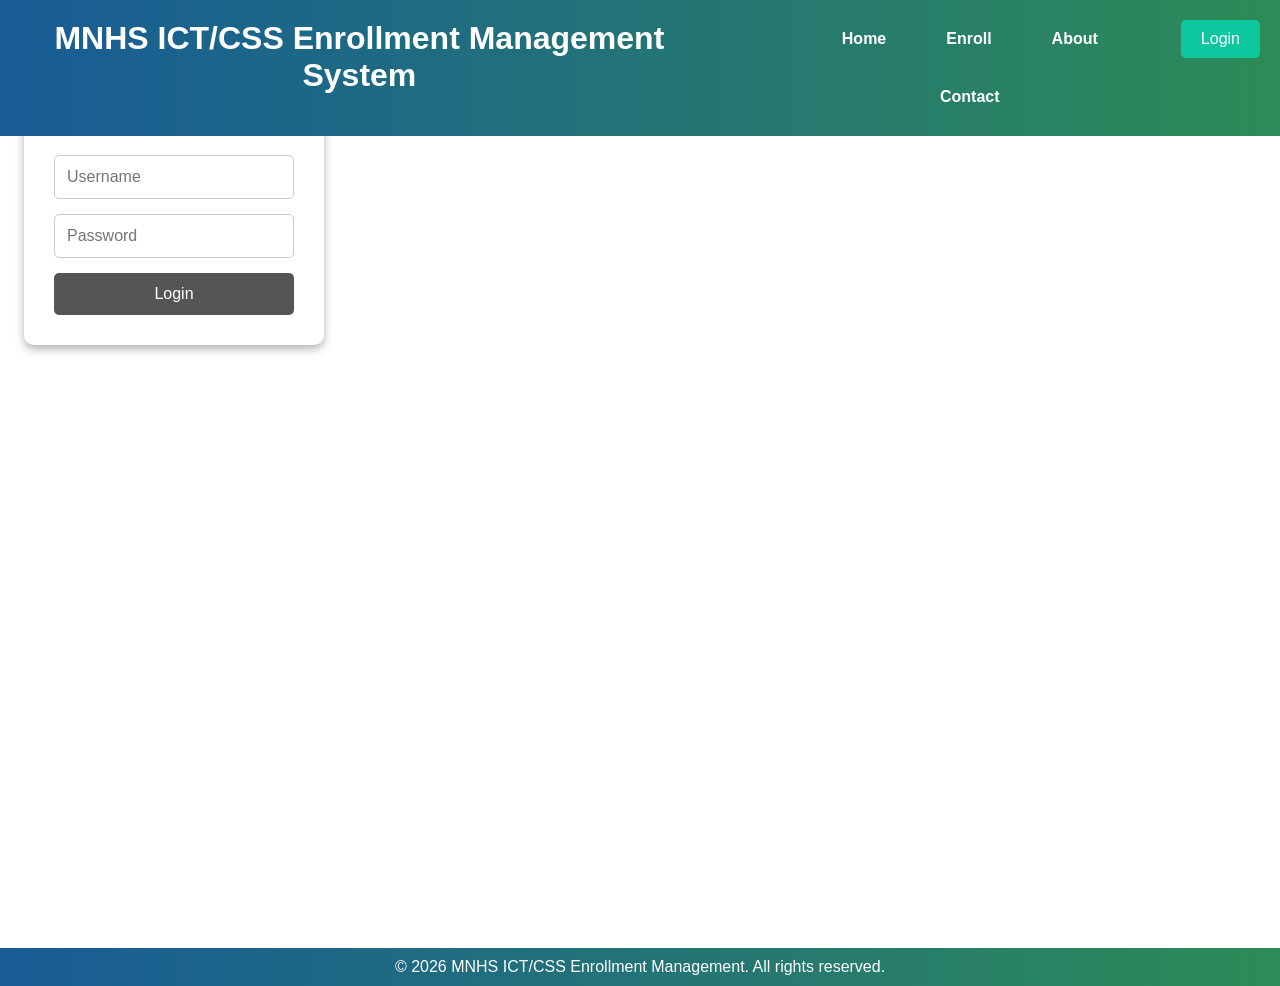
==== login.html @ e7412767 "login update" ====
<!DOCTYPE html>
<html lang="en">
<head>
    <meta charset="UTF-8">
    <meta name="viewport" content="width=device-width, initial-scale=1.0">
    <title>MNHS ICT/CSS Enrollment Management</title>
    <link rel="stylesheet" href="login.css">
</head>
<body>
    <header>
        <h1>MNHS ICT/CSS Enrollment Management System</h1>
        <nav>
            <ul>
                <li><a href="index.html">Home</a></li>
                <li><a href="enroll.html">Enroll</a></li>
                <li><a href="about.html">About</a></li>
                <li><a href="contact.html">Contact</a></li>
            </ul>
        </nav>
        <span><a href="login.html">
    <button type="button">Login</button>
</a></span>
    </header>
    <main>
       <div class="login-box">

        <h2>Login</h2>

        <input type="text" placeholder="Username">

        <input type="password" placeholder="Password">

        <button onclick="window.location.href='dashboard.html'">
            Login
        </button>

    </div>
    </main>
    <footer>
        <p>&copy; 2026 MNHS ICT/CSS Enrollment Management. All rights reserved.</p>
    </footer>
</body>
</html>
---- login.css ----
*{
    margin: 0;
    box-sizing: border-box;
}
body{
    font-family: Arial, Helvetica, sans-serif;
    background-color:#ffff;

}
header{
    background:linear-gradient(to right, #175c96, #2E8B57);
    color: #fff;
    padding: 20px;
    text-align: center;
    display: flex;
    justify-content: center;
    gap: 20px;
    position: fixed;
    top: 0;
    width: 100%;
    z-index: 1000;
}
nav{
    margin-left: 20px;
    align-items: center;
}
nav ul{
    list-style-type: none;
    display: flex;
    justify-content: center;
    flex-wrap: wrap;
    flex-direction: row;
    gap: 20px;
    
}
nav ul li {
    justify-content: center;
    display: flex;
}
nav ul li a{
    color: #fff;
    text-decoration: none;
    padding: 10px 20px;
    border-radius: 5px;
    transition: background-color 0.3s ease;
    font-weight: bold;
    
    
}
header nav ul li a:hover{
    background-color: #07b9d1;
    transform:translate(0, -5px);
}
header button{
    background-color: #0fc79f;
    color: white;
    border: none;
    padding: 10px 20px;
    border-radius: 5px;
    cursor: pointer;
    transition: background-color 0.3s ease;
}
header button:hover{
    background-color: #0da88a;
    transition: background-color 0.3s ease;
    transform: scale(1.05);
}
main{
    padding: 1.5rem;
    height: 100vh;
    margin-top: 3rem;
}
.login-box {
            background-color: white;
            width: 300px;
            padding: 30px;
            border-radius: 10px;
            box-shadow: 0 4px 10px rgba(0, 0, 0, 0.3);
        }

        h2 {
            text-align: center;
            margin-bottom: 25px;
        }

        input {
            width: 100%;
            padding: 12px;
            margin-bottom: 15px;
            box-sizing: border-box;
            border: 1px solid #ccc;
            border-radius: 5px;
            font-size: 16px;
        }

        button {
            width: 100%;
            padding: 12px;
            background-color: #555;
            color: white;
            border: none;
            border-radius: 5px;
            font-size: 16px;
            cursor: pointer;
        }

        button:hover {
            background-color: #333;
        }

footer{
    background:linear-gradient(to right, #175c96, #2E8B57);
    color: #fff;
    text-align: center;
    padding: 10px;
}
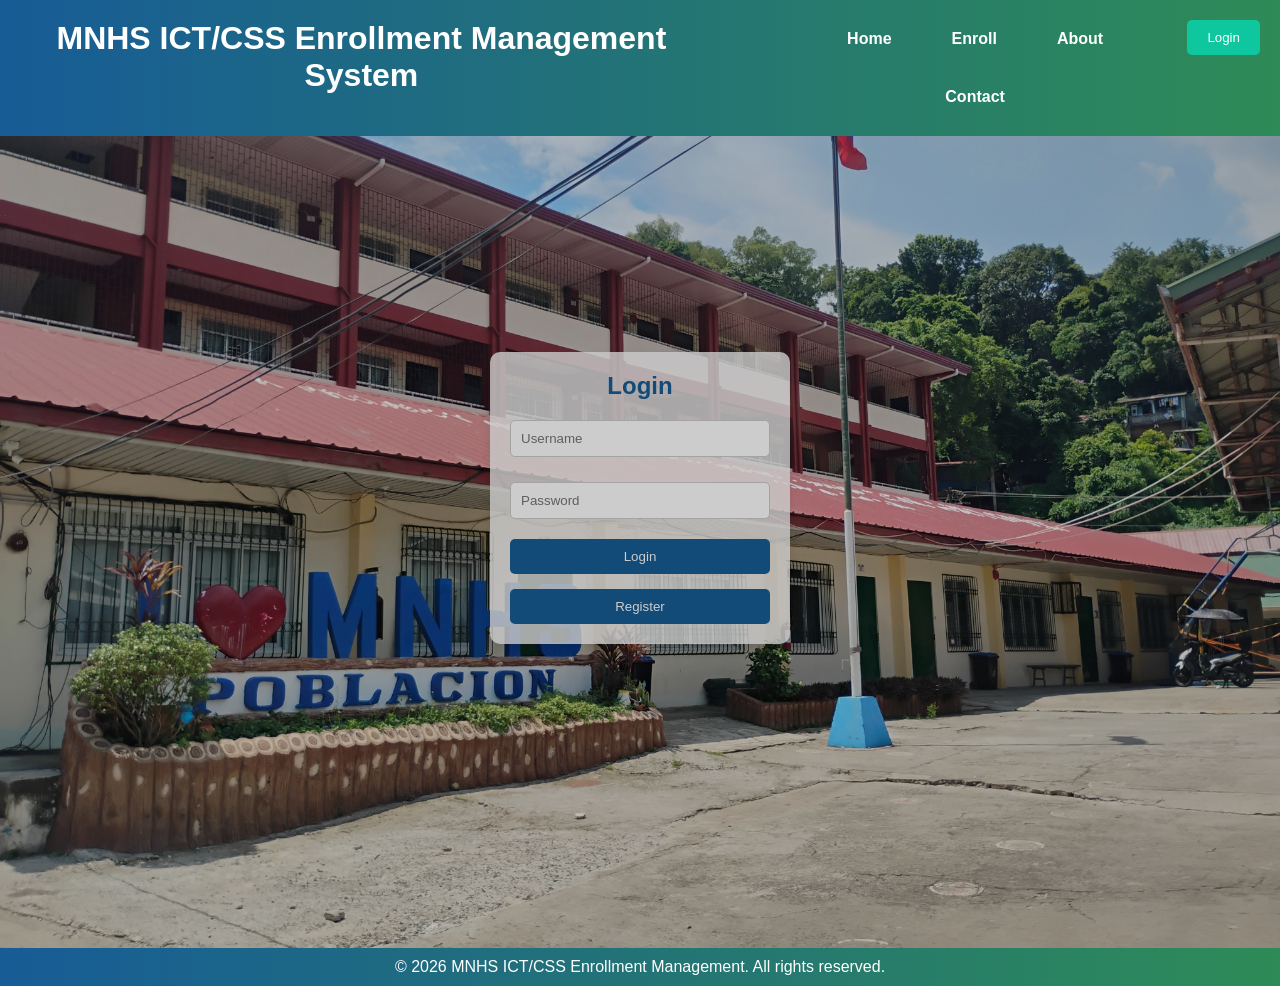
==== commit cf0e898e: "Improve login page" ====
--- a/login.html
+++ b/login.html
@@ -1,11 +1,13 @@
 <!DOCTYPE html>
 <html lang="en">
+
 <head>
     <meta charset="UTF-8">
     <meta name="viewport" content="width=device-width, initial-scale=1.0">
     <title>MNHS ICT/CSS Enrollment Management</title>
-    <link rel="stylesheet" href="login.css">
+    <link rel="stylesheet" href="style.css">
 </head>
+
 <body>
     <header>
         <h1>MNHS ICT/CSS Enrollment Management System</h1>
@@ -18,26 +20,31 @@
             </ul>
         </nav>
         <span><a href="login.html">
-    <button type="button">Login</button>
-</a></span>
+                <button type="button">Login</button>
+            </a></span>
     </header>
     <main>
-       <div class="login-box">
 
-        <h2>Login</h2>
+        <div class="login-container">
 
-        <input type="text" placeholder="Username">
+            <h2>Login</h2>
 
-        <input type="password" placeholder="Password">
+            <input type="text" placeholder="Username">
 
-        <button onclick="window.location.href='dashboard.html'">
-            Login
-        </button>
+            <input type="password" placeholder="Password">
 
-    </div>
+            <button  class="btn">
+                Login
+            </button>
+            <button class="btn">
+                Register
+            </button>
+
+        </div>
     </main>
     <footer>
         <p>&copy; 2026 MNHS ICT/CSS Enrollment Management. All rights reserved.</p>
     </footer>
 </body>
-</html>
+
+</html>
--- a/style.css
+++ b/style.css
@@ -0,0 +1,149 @@
+
+*{
+    margin: 0;
+    box-sizing: border-box;
+}
+body{
+    font-family: Arial, Helvetica, sans-serif;
+    background-color:#ffff;
+
+}
+header{
+    background:linear-gradient(to right, #175c96, #2E8B57);
+    color: #fff;
+    padding: 20px;
+    text-align: center;
+    display: flex;
+    justify-content: center;
+    gap: 20px;
+    position: fixed;
+    top: 0;
+    width: 100%;
+    z-index: 1000;
+}
+nav{
+    margin-left: 20px;
+    align-items: center;
+}
+nav ul{
+    list-style-type: none;
+    display: flex;
+    justify-content: center;
+    flex-wrap: wrap;
+    flex-direction: row;
+    gap: 20px;
+    
+}
+nav ul li {
+    justify-content: center;
+    display: flex;
+}
+nav ul li a{
+    color: #fff;
+    text-decoration: none;
+    padding: 10px 20px;
+    border-radius: 5px;
+    transition: background-color 0.3s ease;
+    font-weight: bold;
+    
+    
+}
+header nav ul li a:hover{
+    background-color: #07b9d1;
+    transform:translate(0, -5px);
+}
+header button{
+    background-color: #0fc79f;
+    color: white;
+    border: none;
+    padding: 10px 20px;
+    border-radius: 5px;
+    cursor: pointer;
+    transition: background-color 0.3s ease;
+}
+header button:hover{
+    background-color: #0da88a;
+    transition: background-color 0.3s ease;
+    transform: scale(1.05);
+}
+main{
+    
+    padding: 1.5rem;
+    height: 100vh;
+    margin-top: 3rem;
+    background: url(images/Bg.jpg);
+    background-size: cover;
+    background-position: center;
+    background-repeat: no-repeat;
+    filter: brightness(0.8);
+    display:flex;
+    justify-content: center;
+    align-items: center;
+}
+.Greetings{
+    text-align: center;
+    margin-top: 50px;
+    background-color: rgba(201, 200, 200, 0.575);
+    border-radius: 3rem;
+    height: 30rem;
+    width: 50rem;
+    text-align: center;
+    justify-content: center;
+    align-content: center;
+    display: flex;
+    flex-direction: column;
+    align-items: center;
+    gap: 20px;
+    filter: brightness(1.2);
+}
+.Greetings h2{
+    font-size: 2rem;
+    color: #175c96;
+}
+.Greetings p{
+    font-size: 1.2rem;
+    color: #333;
+}
+footer{
+    background:linear-gradient(to right, #175c96, #2E8B57);
+    color: #fff;
+    text-align: center;
+    padding: 10px;
+}
+.btn{
+    background-color: #175c96;
+    color: #fff;
+    border: none;
+    padding: 10px 20px;
+    border-radius: 5px;
+    cursor: pointer;
+    transition: background-color 0.3s ease;
+}
+.btn:hover{
+    background-color: #07d173;
+    font-size: 1rem;
+    animation: ease-in-out 3ms;
+    color: black;
+}
+.login-container{
+    background-color: rgba(255, 255, 255, 0.8);
+    padding: 20px;
+    border-radius: 10px;
+    box-shadow: 0 4px 8px rgba(0, 0, 0, 0.1);
+    width: 300px;
+    display: flex;
+    flex-direction: column;
+    gap: 15px;
+}
+.login-container h2{
+    text-align: center;
+    color: #175c96;
+}
+.login-container input[type="text"],
+.login-container input[type="password"]{
+    width: 100%;
+    padding: 10px;
+    margin: 5px 0;
+    border: 1px solid #ccc;
+    border-radius: 5px;
+}
